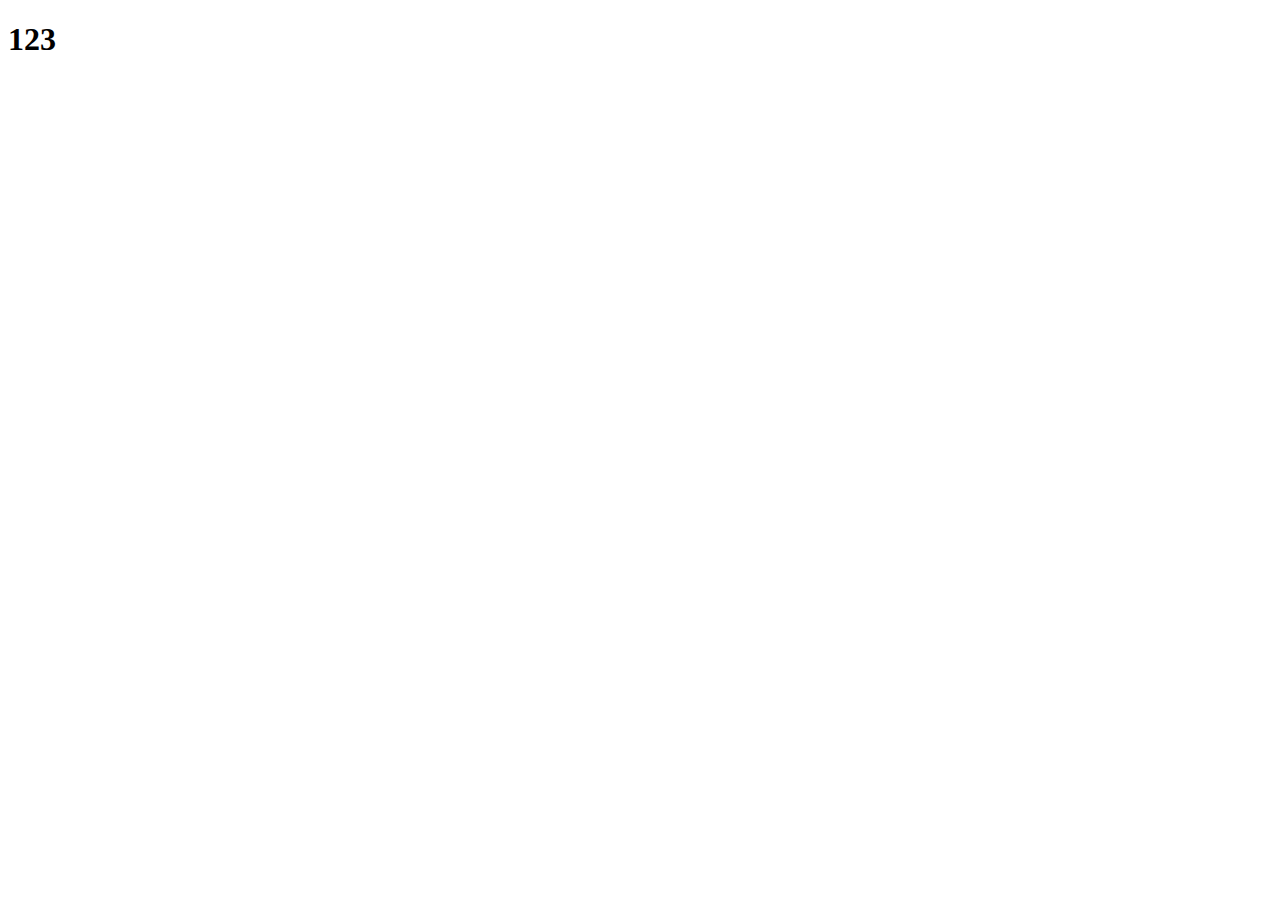
==== index.html @ fd06dff0 "index add content" ====
<!DOCTYPE html>
<html lang="en">
<head>
  <meta charset="UTF-8">
  <meta name="viewport" content="width=device-width, initial-scale=1.0">
  <meta http-equiv="X-UA-Compatible" content="ie=edge">
  <title>Document</title>
</head>
<body>
  <h1>123</h1>
</body>
</html>
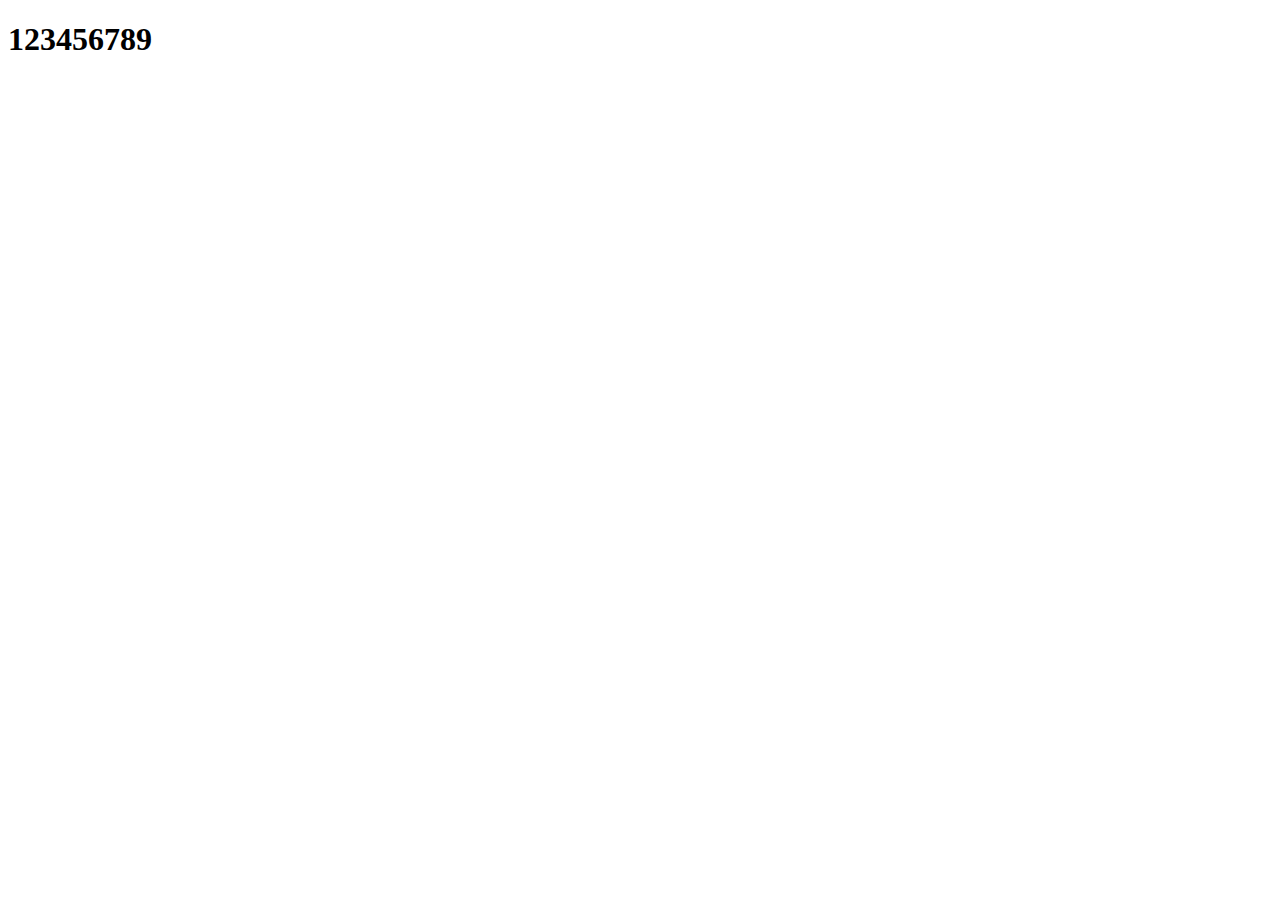
==== commit 45a73e6d: "Update index.html" ====
--- a/index.html
+++ b/index.html
@@ -7,6 +7,6 @@
   <title>Document</title>
 </head>
 <body>
-  <h1>123</h1>
+  <h1>123456789</h1>
 </body>
 </html>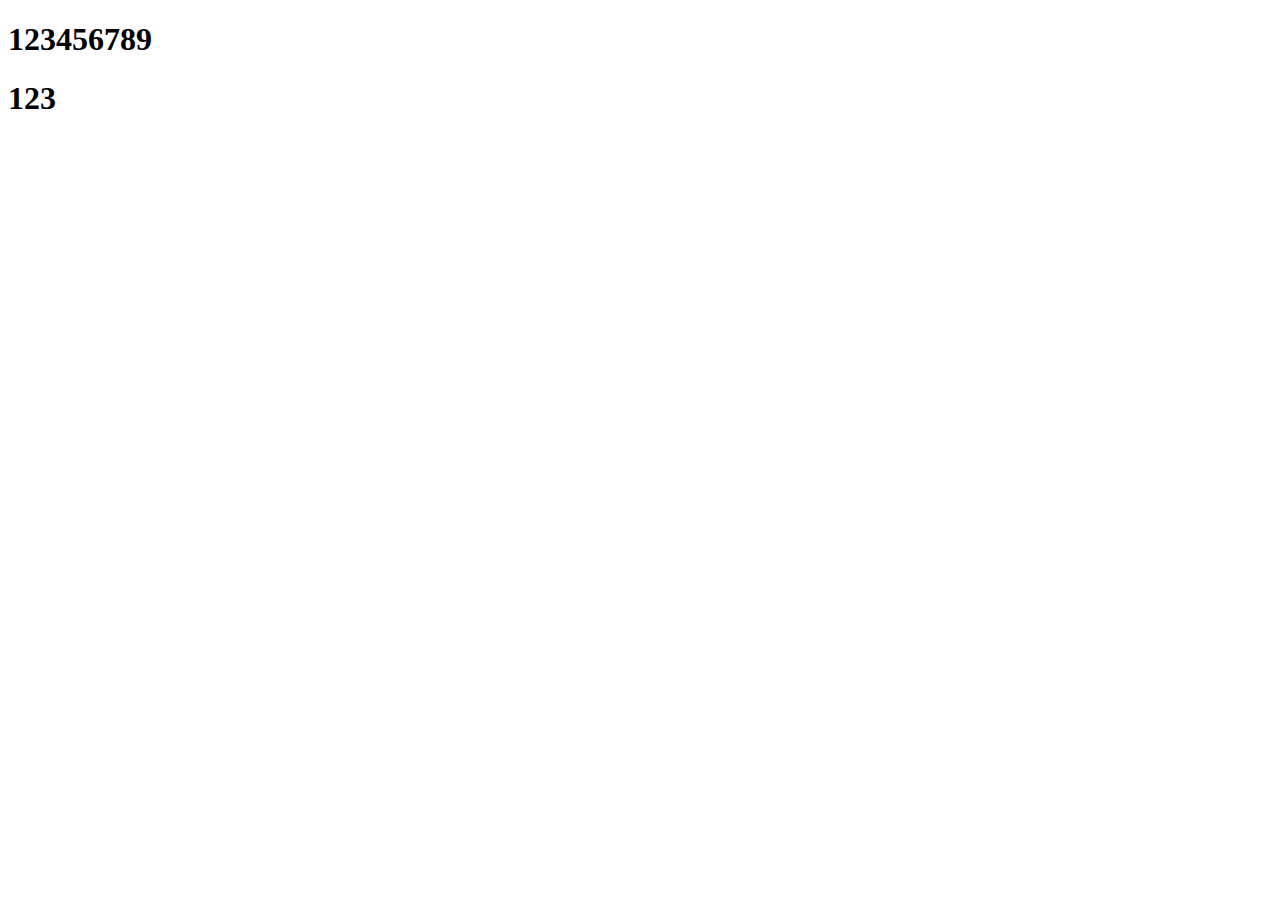
==== commit 78f0a0df: "Merge branch 'test1'" ====
--- a/index.html
+++ b/index.html
@@ -8,5 +8,6 @@
 </head>
 <body>
   <h1>123456789</h1>
+  <h1>123</h1>
 </body>
 </html>